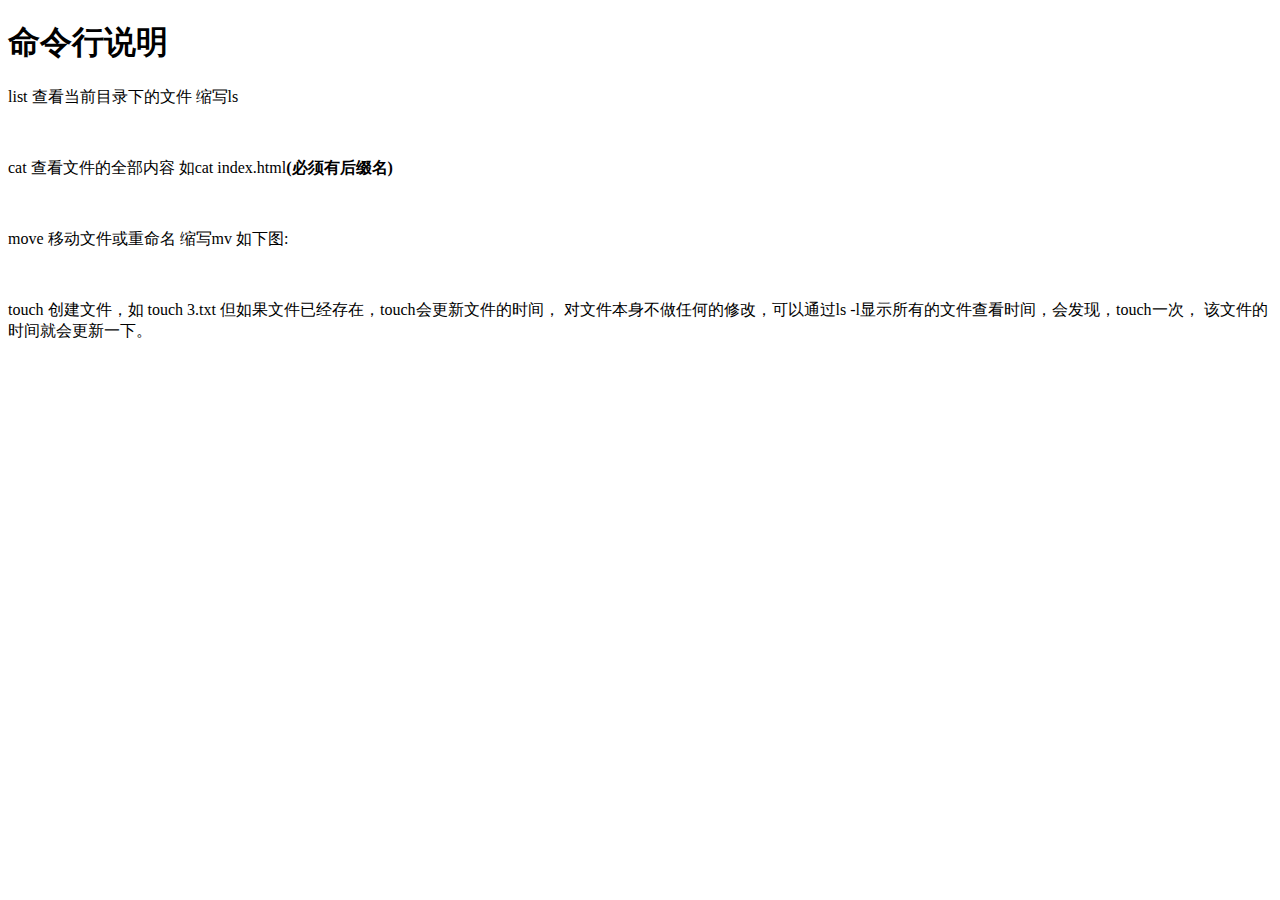
==== index.html @ c3252121 "我的第一次提交" ====
<!DOCTYPE html>
<html lang="en">

<head>
    <meta charset="UTF-8">
    <meta name="viewport" content="width=device-width, initial-scale=1.0">
    <meta http-equiv="X-UA-Compatible" content="ie=edge">
    <title>Document</title>
    <link rel="stylesheet" href="./style.css">
</head>

<body>
   <h1>命令行说明</h1>
   <p>list 查看当前目录下的文件 缩写ls</p>
   <p>
       <img src="./images/ls.png" alt="">
   </p>
   <p>cat 查看文件的全部内容 如cat index.html<b class="b">(必须有后缀名)</b> </p>
   <p>
       <img src="./images/cat.png" alt="">
   </p>

   <p>move 移动文件或重命名 缩写mv  如下图:</p>
   <p>
       <img src="./images/mv.png" alt="">
       <img class="img1" src="./images/original.png" alt="" title="移动之前的图片">
       <img class="img2" src="./images/later.png" alt="" title="移动之后的图片">
   </p>
   <p>touch 创建文件，如 touch 3.txt 但如果文件已经存在，touch会更新文件的时间，
       对文件本身不做任何的修改，可以通过ls -l显示所有的文件查看时间，会发现，touch一次，
       该文件的时间就会更新一下。</p>
   <p>
       <img src="./images/tou.png" alt="">
       <img src="./images/touch.png" alt="">
       <img src="./images/tou2.png" alt="">
   </p>
   
</body>

</html>
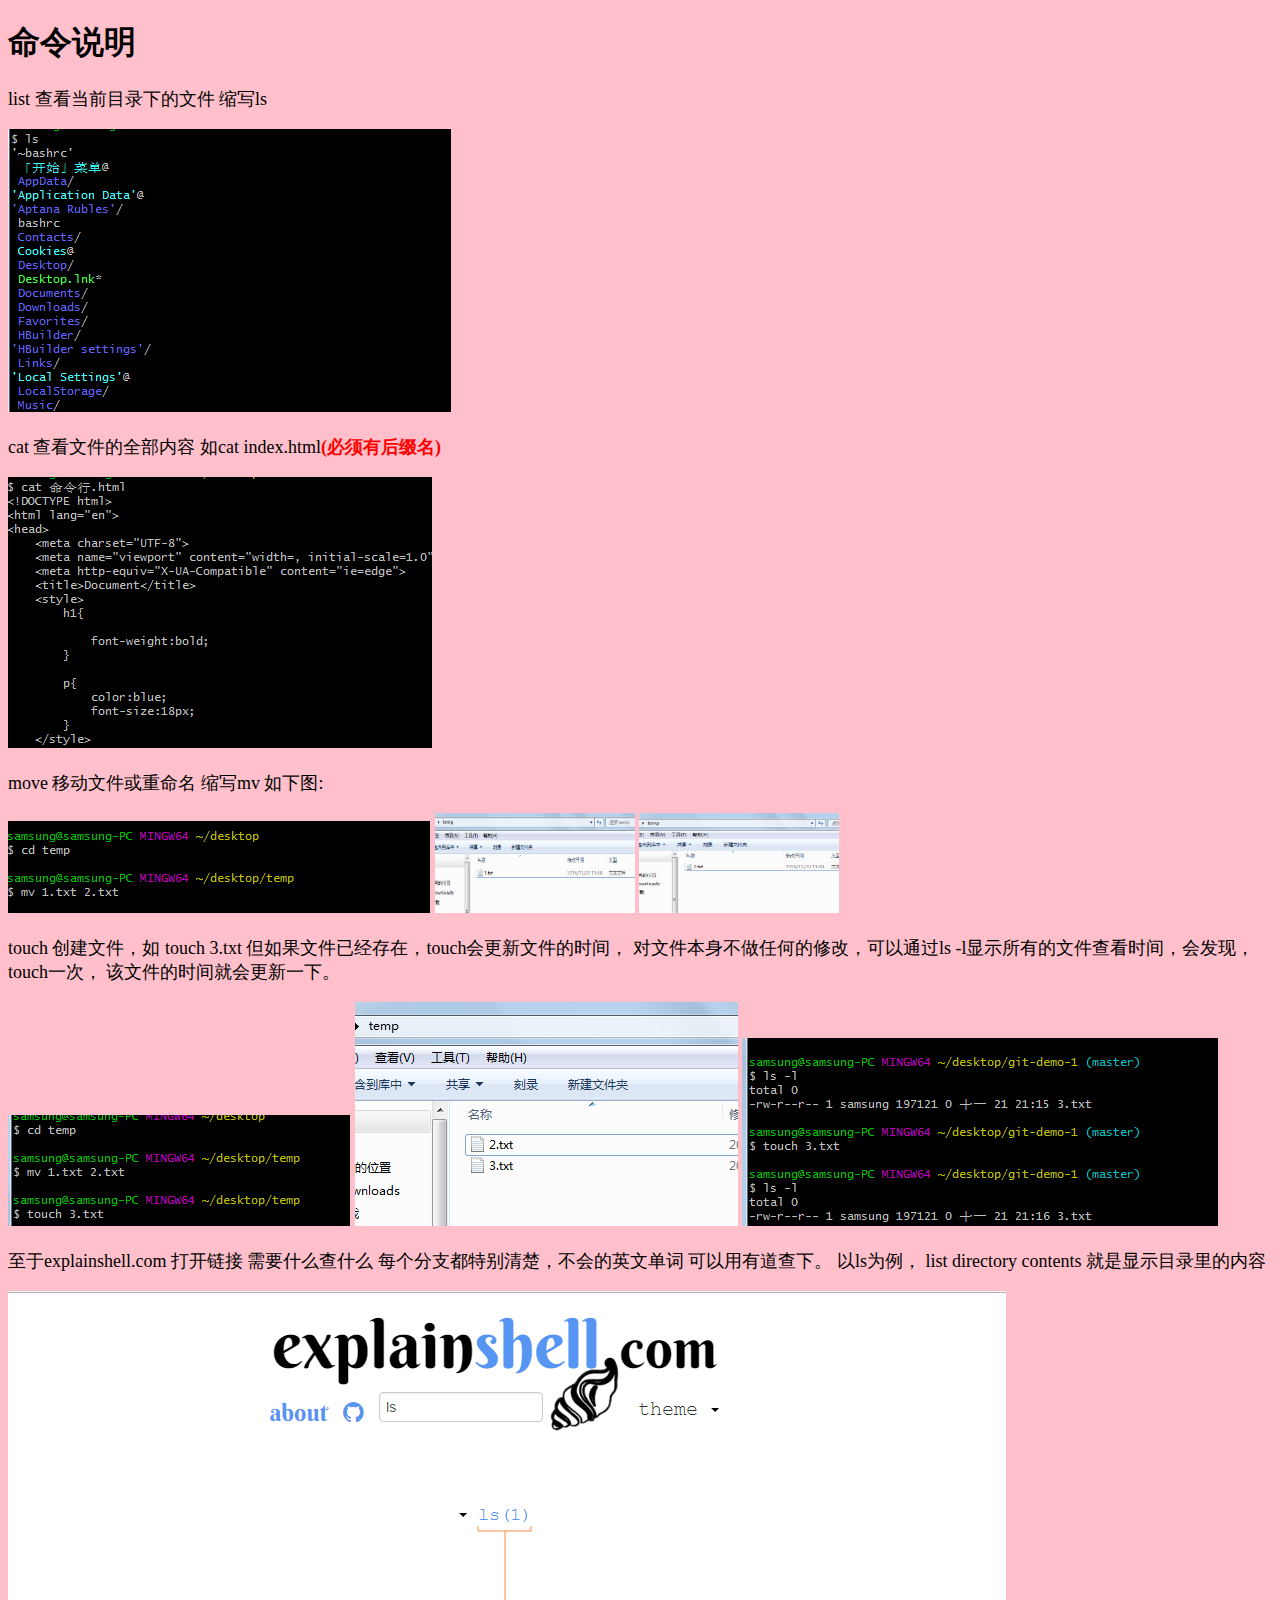
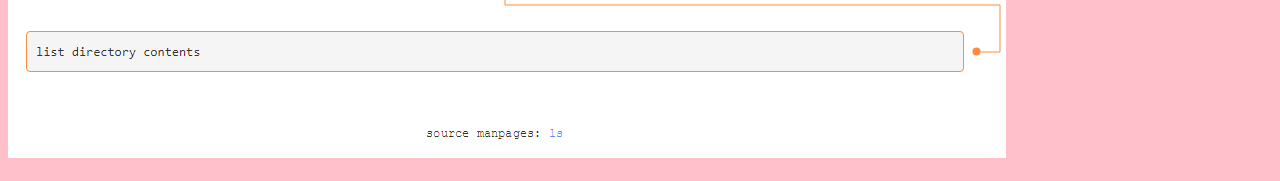
==== commit 05264372: "第不知道多少次提交" ====
--- a/index.html
+++ b/index.html
@@ -10,7 +10,7 @@
 </head>
 
 <body>
-   <h1>命令行说明</h1>
+   <h1>命令说明</h1>
    <p>list 查看当前目录下的文件 缩写ls</p>
    <p>
        <img src="./images/ls.png" alt="">
@@ -35,6 +35,12 @@
        <img src="./images/tou2.png" alt="">
    </p>
    
+   <p> 至于explainshell.com 打开链接  需要什么查什么 
+       每个分支都特别清楚，不会的英文单词 可以用有道查下。 
+       以ls为例， list directory contents 就是显示目录里的内容</p>
+    <p>
+        <img src="./images/lsjs.png" alt="">
+    </p>
 </body>
 
 </html>--- a/style.css
+++ b/style.css
@@ -0,0 +1,15 @@
+body{
+    background:pink;
+}
+
+p{
+    font-size:18px;
+}
+.b{
+    color:red;
+}
+
+.img1,.img2{
+    width: 200px;
+    height: 100px;
+}